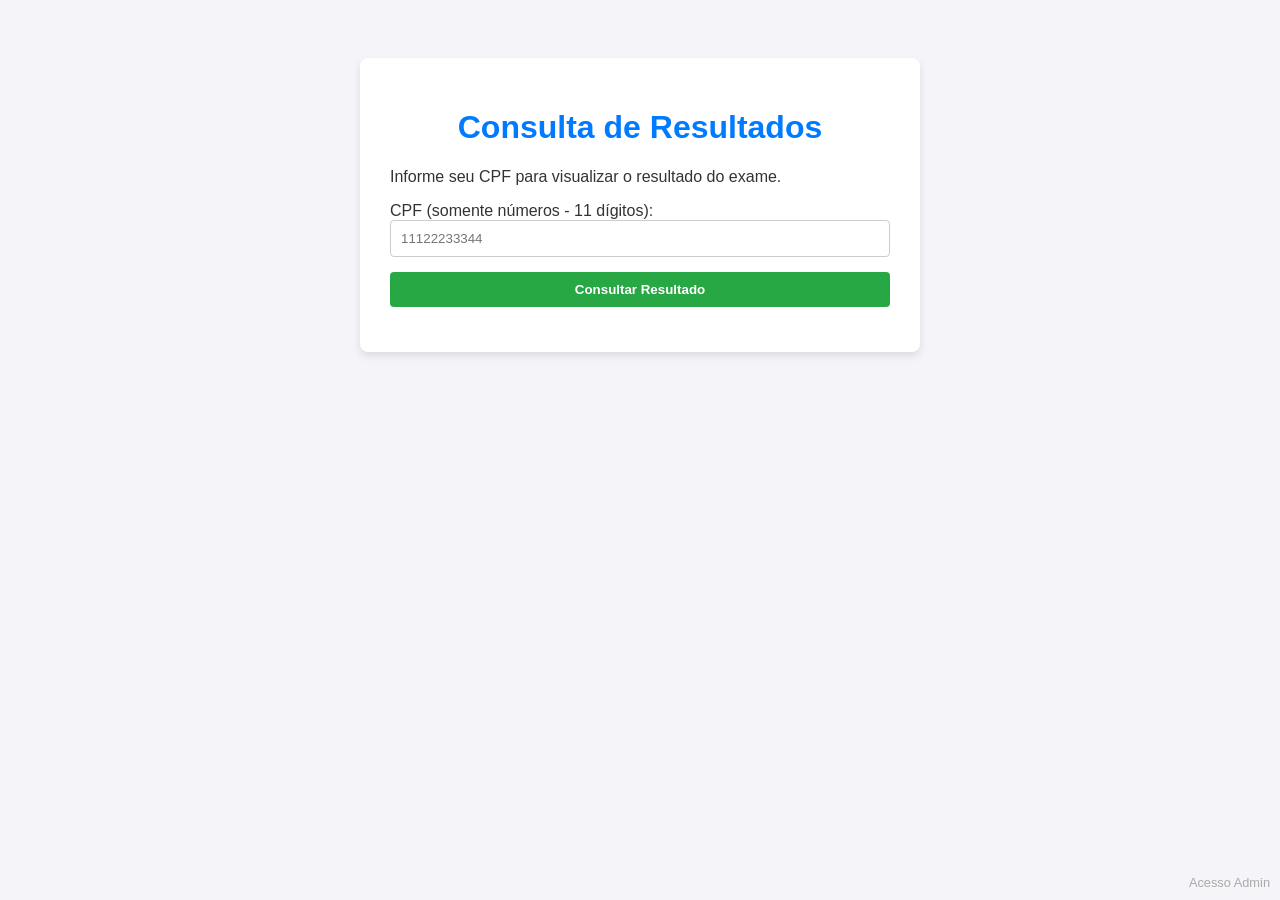
==== index.html @ 33d5e2ab "Add files via upload" ====
<!DOCTYPE html>
<html lang="pt-BR">
<head>
    <meta charset="UTF-8">
    <meta name="viewport" content="width=device-width, initial-scale=1.0">
    <title>Consulta de Resultados de Exames</title>
    <link rel="stylesheet" href="style.css">
    <style>
        /* Esconde a área admin por padrão */
        #area-admin {
            display: none;
        }
        /* Estilos para o link "Acesso Admin" */
        #link-admin {
            position: fixed; /* Fixa no canto */
            bottom: 10px;
            right: 10px;
            font-size: 0.8em;
            color: #aaa;
            cursor: pointer;
            z-index: 1000;
        }
    </style>
</head>
<body>
    
    <div class="container" id="area-consulta-publica">
        <h1>Consulta de Resultados</h1>
        <p>Informe seu CPF para visualizar o resultado do exame.</p>

        <form id="formConsultaPublica">
            <label for="cpfConsultaPublica">CPF (somente números - 11 dígitos):</label>
            <input type="text" id="cpfConsultaPublica" placeholder="11122233344" maxlength="11" required>

            <button type="submit">Consultar Resultado</button>
        </form>

        <div id="resultadoPublico">
            </div>
    </div>

    <div class="container" id="area-admin">
        <h1>Área Administrativa</h1>
        <h2>Cadastro/Atualização de Resultados</h2>

        <form id="formAdmin">
            <label for="cpfAdmin">CPF (somente números - 11 dígitos):</label>
            <input type="text" id="cpfAdmin" placeholder="11122233344" maxlength="11" required>

            <button type="button" id="btnConsultaAdmin">Consultar Resultado Atual</button>
            
            <div id="consultaRapidaResultado" style="margin-bottom: 15px;">
                </div>

            <label for="resultadoAdmin">Resultado:</label>
            <textarea id="resultadoAdmin" rows="3" placeholder="Digite o resultado completo. Ex: NEGATIVO, POSITIVO." required></textarea>

            <button type="submit">Salvar/Atualizar Resultado</button>
        </form>

        <div id="mensagemAdmin"></div>
        
        <p style="margin-top: 20px;"><button onclick="voltarParaConsulta()">Voltar para a Consulta Pública</button></p>
    </div>

    <a id="link-admin" onclick="exibirAreaAdmin()">Acesso Admin</a>

    <script src="script.js"></script>
</body>
</html>
---- style.css ----
body {
    font-family: Arial, sans-serif;
    background-color: #f4f4f9;
    color: #333;
    display: flex;
    flex-direction: column;
    align-items: center;
    padding-top: 50px;
}

.container {
    background-color: #fff;
    padding: 30px;
    border-radius: 8px;
    box-shadow: 0 4px 8px rgba(0, 0, 0, 0.1);
    width: 90%;
    max-width: 500px;
}

h1, h2 {
    color: #007bff;
    text-align: center;
}

input[type="text"], input[type="submit"], textarea, button {
    width: 100%;
    padding: 10px;
    margin-bottom: 15px;
    border: 1px solid #ccc;
    border-radius: 4px;
    box-sizing: border-box; /* Garante que o padding não aumente a largura total */
}

input[type="submit"], button {
    background-color: #28a745;
    color: white;
    border: none;
    cursor: pointer;
    font-weight: bold;
}

input[type="submit"]:hover, button:hover {
    background-color: #218838;
}

#resultado, #mensagemAdmin {
    margin-top: 20px;
    padding: 15px;
    border-radius: 4px;
    text-align: center;
    font-weight: bold;
}

.positivo { background-color: #ffdddd; color: #dc3545; }
.negativo { background-color: #ddffdd; color: #28a745; }
.invalido { background-color: #ffffdd; color: #ffc107; }

/* Tabela para Admin */
#tabelaResultados {
    width: 100%;
    border-collapse: collapse;
    margin-top: 20px;
}

#tabelaResultados th, #tabelaResultados td {
    border: 1px solid #ddd;
    padding: 8px;
    text-align: left;
}

#tabelaResultados th {
    background-color: #007bff;
    color: white;
}
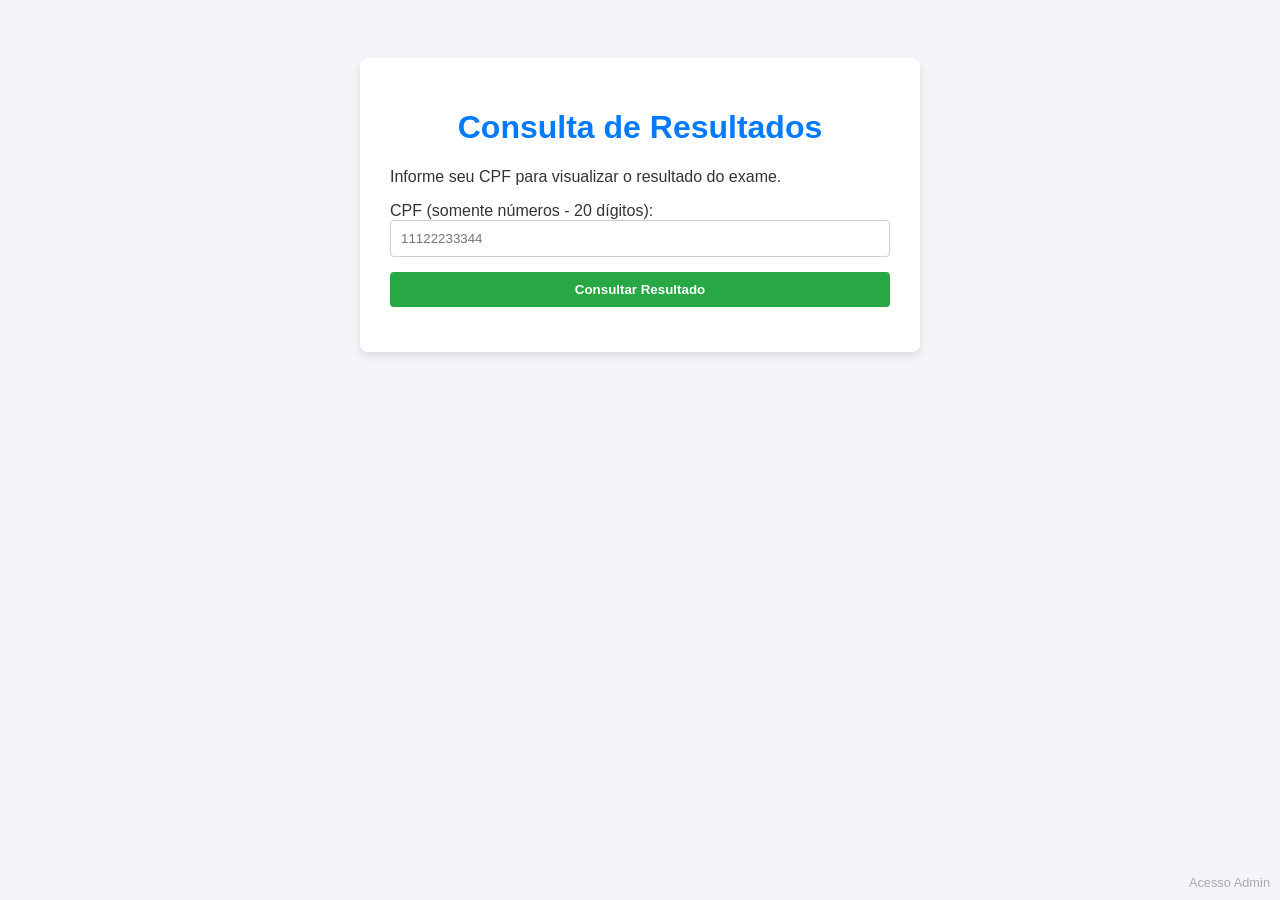
==== commit c549fcc4: "Add files via upload" ====
--- a/index.html
+++ b/index.html
@@ -5,14 +5,13 @@
     <meta name="viewport" content="width=device-width, initial-scale=1.0">
     <title>Consulta de Resultados de Exames</title>
     <link rel="stylesheet" href="style.css">
+    
     <style>
-        /* Esconde a área admin por padrão */
         #area-admin {
             display: none;
         }
-        /* Estilos para o link "Acesso Admin" */
         #link-admin {
-            position: fixed; /* Fixa no canto */
+            position: fixed; 
             bottom: 10px;
             right: 10px;
             font-size: 0.8em;
@@ -29,8 +28,8 @@
         <p>Informe seu CPF para visualizar o resultado do exame.</p>
 
         <form id="formConsultaPublica">
-            <label for="cpfConsultaPublica">CPF (somente números - 11 dígitos):</label>
-            <input type="text" id="cpfConsultaPublica" placeholder="11122233344" maxlength="11" required>
+            <label for="cpfConsultaPublica">CPF (somente números - 20 dígitos):</label>
+            <input type="text" id="cpfConsultaPublica" placeholder="11122233344" maxlength="20" required>
 
             <button type="submit">Consultar Resultado</button>
         </form>
@@ -66,5 +65,6 @@
     <a id="link-admin" onclick="exibirAreaAdmin()">Acesso Admin</a>
 
     <script src="script.js"></script>
+    
 </body>
 </html>
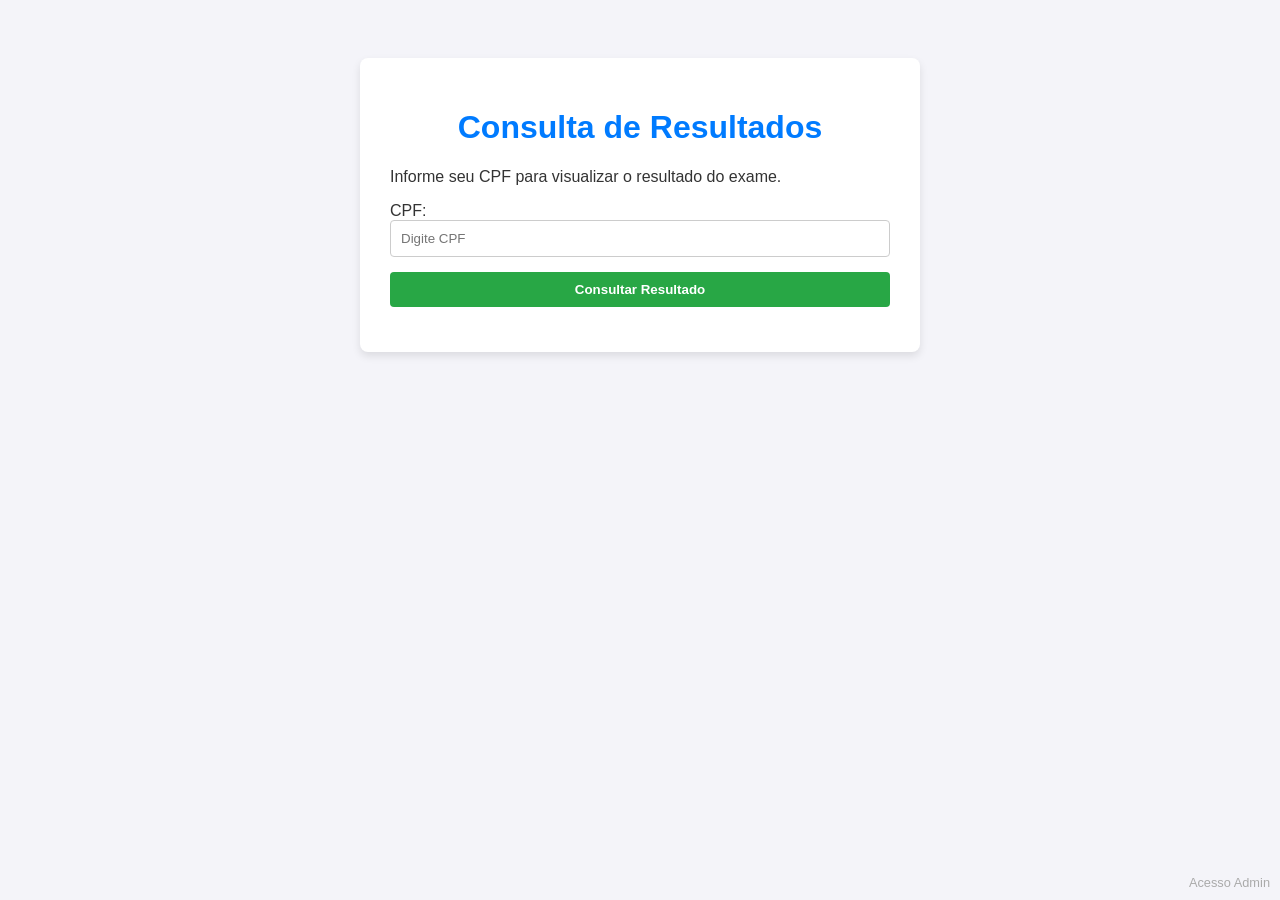
==== commit 10e27a13: "Add files via upload" ====
--- a/index.html
+++ b/index.html
@@ -28,8 +28,8 @@
         <p>Informe seu CPF para visualizar o resultado do exame.</p>
 
         <form id="formConsultaPublica">
-            <label for="cpfConsultaPublica">CPF (somente números - 20 dígitos):</label>
-            <input type="text" id="cpfConsultaPublica" placeholder="11122233344" maxlength="20" required>
+            <label for="cpfConsultaPublica">CPF:</label>
+            <input type="text" id="cpfConsultaPublica" placeholder="Digite CPF" required>
 
             <button type="submit">Consultar Resultado</button>
         </form>
@@ -43,8 +43,8 @@
         <h2>Cadastro/Atualização de Resultados</h2>
 
         <form id="formAdmin">
-            <label for="cpfAdmin">CPF (somente números - 11 dígitos):</label>
-            <input type="text" id="cpfAdmin" placeholder="11122233344" maxlength="11" required>
+            <label for="cpfAdmin">CPF:</label>
+            <input type="text" id="cpfAdmin" placeholder="11122233344" required>
 
             <button type="button" id="btnConsultaAdmin">Consultar Resultado Atual</button>
             
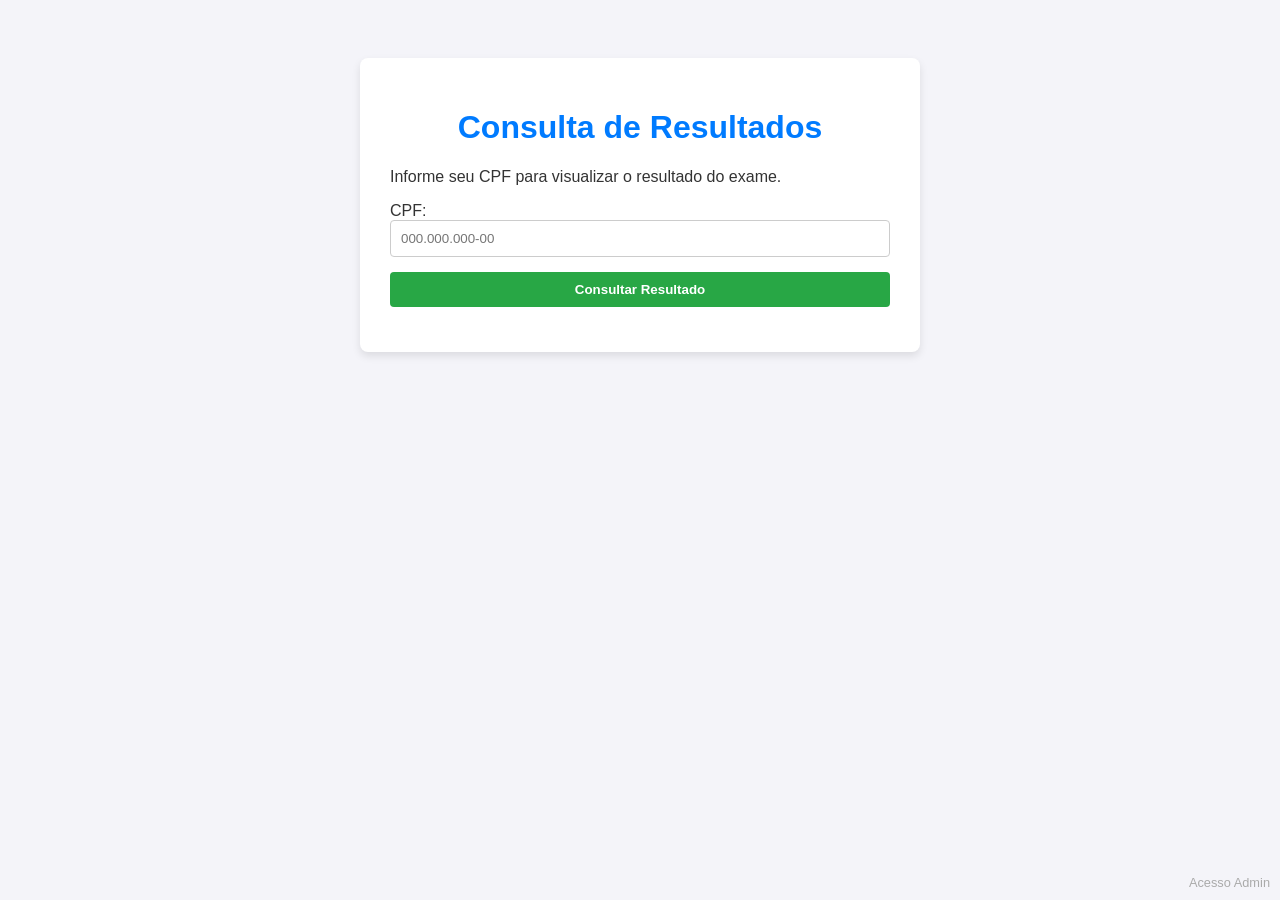
==== commit 6b177eaf: "Add files via upload" ====
--- a/index.html
+++ b/index.html
@@ -29,7 +29,11 @@
 
         <form id="formConsultaPublica">
             <label for="cpfConsultaPublica">CPF:</label>
-            <input type="text" id="cpfConsultaPublica" placeholder="Digite CPF" required>
+            <input type="text" id="cpfConsultaPublica" 
+       placeholder="000.000.000-00" 
+       inputmode="numeric" 
+       onkeyup="aplicarMascaraCPF(event)" 
+       required>
 
             <button type="submit">Consultar Resultado</button>
         </form>
@@ -44,7 +48,11 @@
 
         <form id="formAdmin">
             <label for="cpfAdmin">CPF:</label>
-            <input type="text" id="cpfAdmin" placeholder="11122233344" required>
+            <input type="text" id="cpfAdmin" 
+       placeholder="000.000.000-00" 
+       inputmode="numeric" 
+       onkeyup="aplicarMascaraCPF(event)" 
+       required>
 
             <button type="button" id="btnConsultaAdmin">Consultar Resultado Atual</button>
             
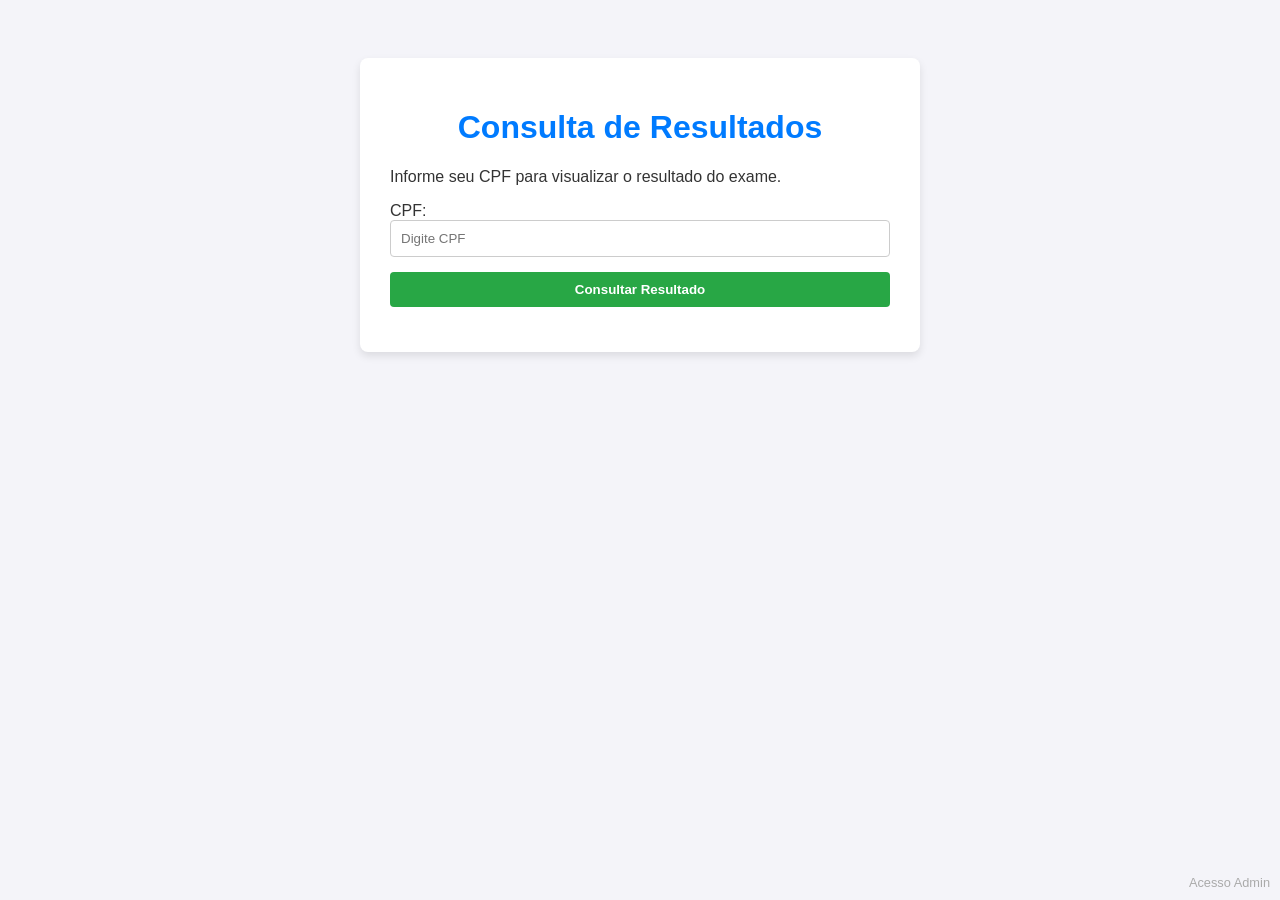
==== commit ef35b984: "Add files via upload" ====
--- a/index.html
+++ b/index.html
@@ -29,11 +29,7 @@
 
         <form id="formConsultaPublica">
             <label for="cpfConsultaPublica">CPF:</label>
-            <input type="text" id="cpfConsultaPublica" 
-       placeholder="000.000.000-00" 
-       inputmode="numeric" 
-       onkeyup="aplicarMascaraCPF(event)" 
-       required>
+            <input type="text" id="cpfConsultaPublica" placeholder="Digite CPF" required>
 
             <button type="submit">Consultar Resultado</button>
         </form>
@@ -48,11 +44,7 @@
 
         <form id="formAdmin">
             <label for="cpfAdmin">CPF:</label>
-            <input type="text" id="cpfAdmin" 
-       placeholder="000.000.000-00" 
-       inputmode="numeric" 
-       onkeyup="aplicarMascaraCPF(event)" 
-       required>
+            <input type="text" id="cpfAdmin" placeholder="Digite CPF" required>
 
             <button type="button" id="btnConsultaAdmin">Consultar Resultado Atual</button>
             
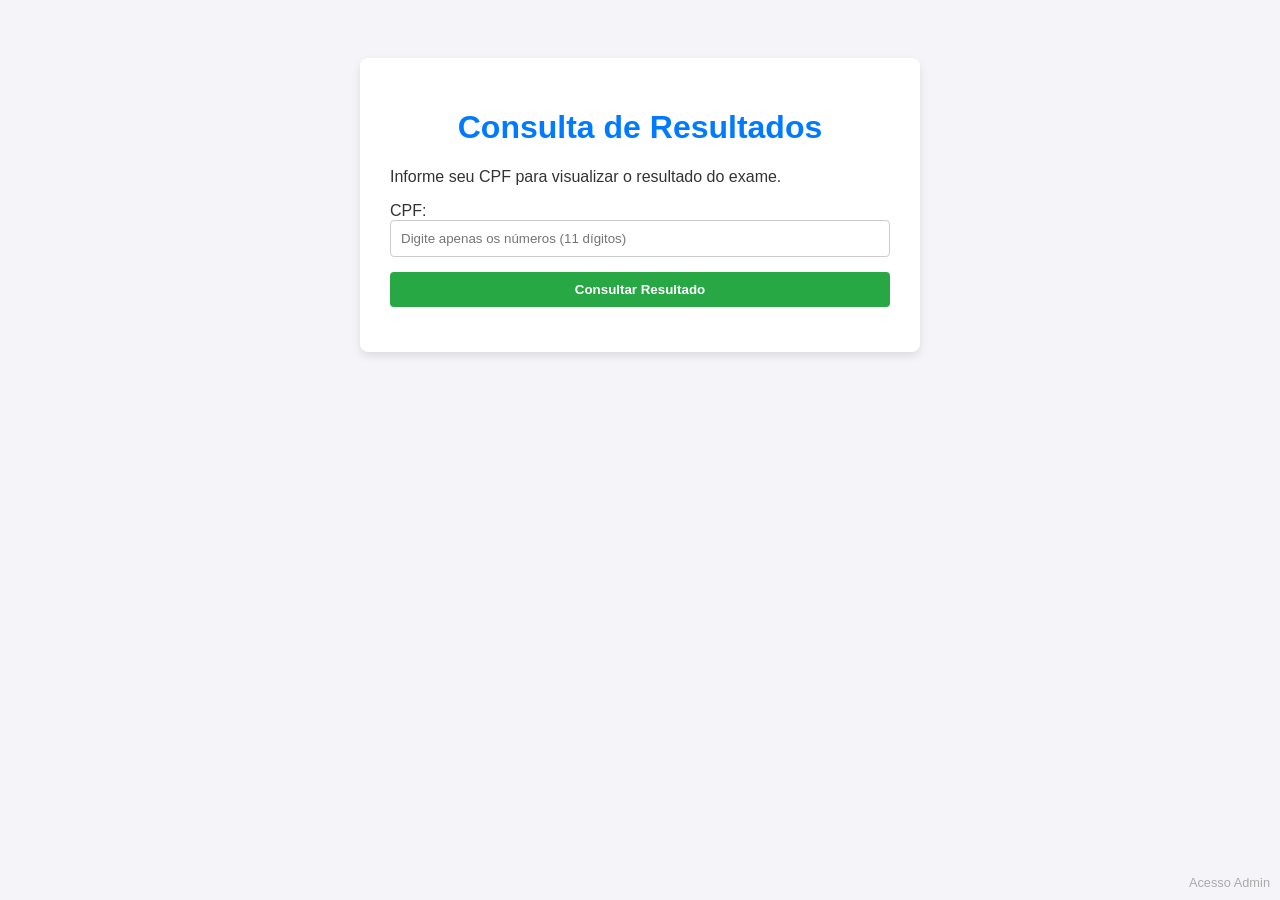
==== commit 5d7ec495: "Add files via upload" ====
--- a/index.html
+++ b/index.html
@@ -27,12 +27,16 @@
         <h1>Consulta de Resultados</h1>
         <p>Informe seu CPF para visualizar o resultado do exame.</p>
 
-        <form id="formConsultaPublica">
+        <div id="formConsultaPublica">
             <label for="cpfConsultaPublica">CPF:</label>
-            <input type="text" id="cpfConsultaPublica" placeholder="Digite CPF" required>
+            <input type="text" 
+                   id="cpfConsultaPublica" 
+                   placeholder="Digite apenas os números (11 dígitos)" 
+                   inputmode="numeric" 
+                   required>
 
-            <button type="submit">Consultar Resultado</button>
-        </form>
+            <button type="button" onclick="consultarResultado('formConsultaPublica')">Consultar Resultado</button>
+        </div>
 
         <div id="resultadoPublico">
             </div>
@@ -44,7 +48,11 @@
 
         <form id="formAdmin">
             <label for="cpfAdmin">CPF:</label>
-            <input type="text" id="cpfAdmin" placeholder="Digite CPF" required>
+            <input type="text" 
+                   id="cpfAdmin" 
+                   placeholder="Digite apenas os números (11 dígitos)" 
+                   inputmode="numeric" 
+                   required>
 
             <button type="button" id="btnConsultaAdmin">Consultar Resultado Atual</button>
             
@@ -54,7 +62,7 @@
             <label for="resultadoAdmin">Resultado:</label>
             <textarea id="resultadoAdmin" rows="3" placeholder="Digite o resultado completo. Ex: NEGATIVO, POSITIVO." required></textarea>
 
-            <button type="submit">Salvar/Atualizar Resultado</button>
+            <button type="submit">Salvar/Atualizar Resultado</button> 
         </form>
 
         <div id="mensagemAdmin"></div>
@@ -67,4 +75,5 @@
     <script src="script.js"></script>
     
 </body>
+</html>
 </html>
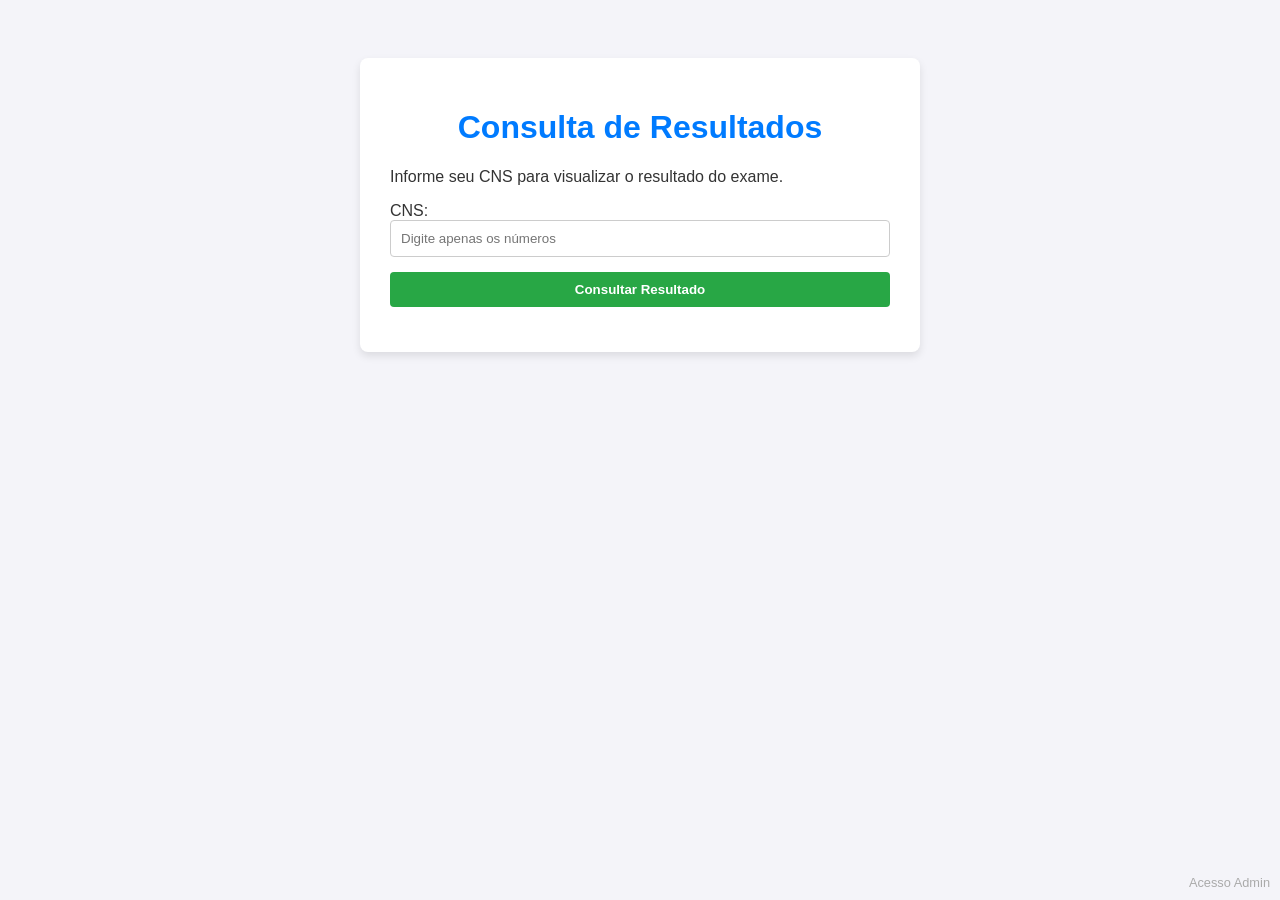
==== commit 9a06a704: "Add files via upload" ====
--- a/index.html
+++ b/index.html
@@ -25,13 +25,13 @@
     
     <div class="container" id="area-consulta-publica">
         <h1>Consulta de Resultados</h1>
-        <p>Informe seu CPF para visualizar o resultado do exame.</p>
+        <p>Informe seu CNS para visualizar o resultado do exame.</p>
 
         <div id="formConsultaPublica">
-            <label for="cpfConsultaPublica">CPF:</label>
+            <label for="CNSConsultaPublica">CNS:</label>
             <input type="text" 
-                   id="cpfConsultaPublica" 
-                   placeholder="Digite apenas os números (11 dígitos)" 
+                   id="CNSConsultaPublica" 
+                   placeholder="Digite apenas os números" 
                    inputmode="numeric" 
                    required>
 
@@ -47,10 +47,10 @@
         <h2>Cadastro/Atualização de Resultados</h2>
 
         <form id="formAdmin">
-            <label for="cpfAdmin">CPF:</label>
+            <label for="cpfAdmin">CNS:</label>
             <input type="text" 
                    id="cpfAdmin" 
-                   placeholder="Digite apenas os números (11 dígitos)" 
+                   placeholder="Digite apenas os números" 
                    inputmode="numeric" 
                    required>
 
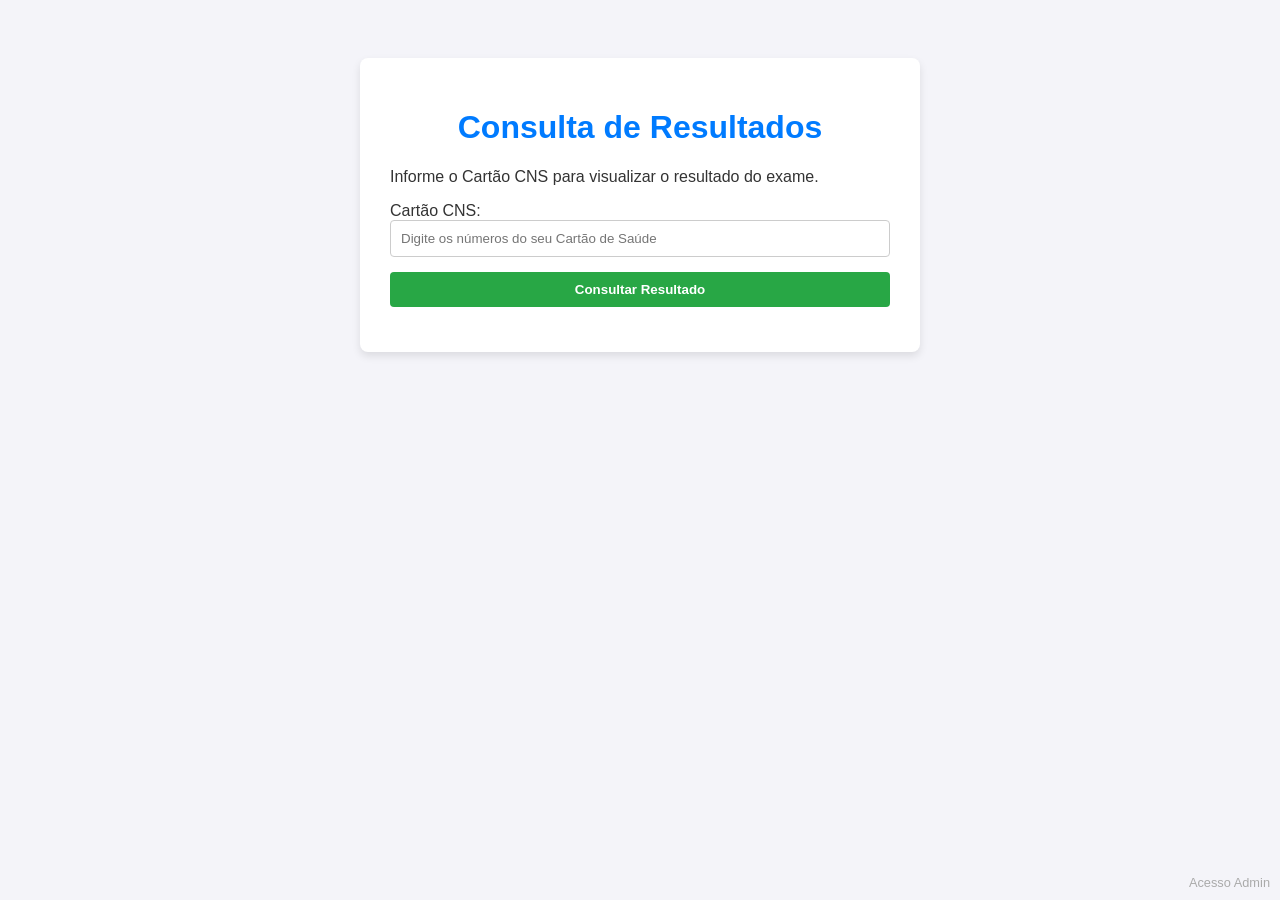
==== commit 70ff8dfb: "Add files via upload" ====
--- a/index.html
+++ b/index.html
@@ -25,13 +25,13 @@
     
     <div class="container" id="area-consulta-publica">
         <h1>Consulta de Resultados</h1>
-        <p>Informe seu CNS para visualizar o resultado do exame.</p>
+        <p>Informe o Cartão CNS para visualizar o resultado do exame.</p>
 
         <div id="formConsultaPublica">
-            <label for="CNSConsultaPublica">CNS:</label>
+            <label for="cnsConsultaPublica">Cartão CNS:</label>
             <input type="text" 
-                   id="CNSConsultaPublica" 
-                   placeholder="Digite apenas os números" 
+                   id="cnsConsultaPublica" 
+                   placeholder="Digite os números do seu Cartão de Saúde" 
                    inputmode="numeric" 
                    required>
 
@@ -47,10 +47,10 @@
         <h2>Cadastro/Atualização de Resultados</h2>
 
         <form id="formAdmin">
-            <label for="cpfAdmin">CNS:</label>
+            <label for="cnsAdmin">Cartão CNS:</label>
             <input type="text" 
-                   id="cpfAdmin" 
-                   placeholder="Digite apenas os números" 
+                   id="cnsAdmin" 
+                   placeholder="Digite os números do CNS" 
                    inputmode="numeric" 
                    required>
 
@@ -75,5 +75,4 @@
     <script src="script.js"></script>
     
 </body>
-</html>
 </html>
